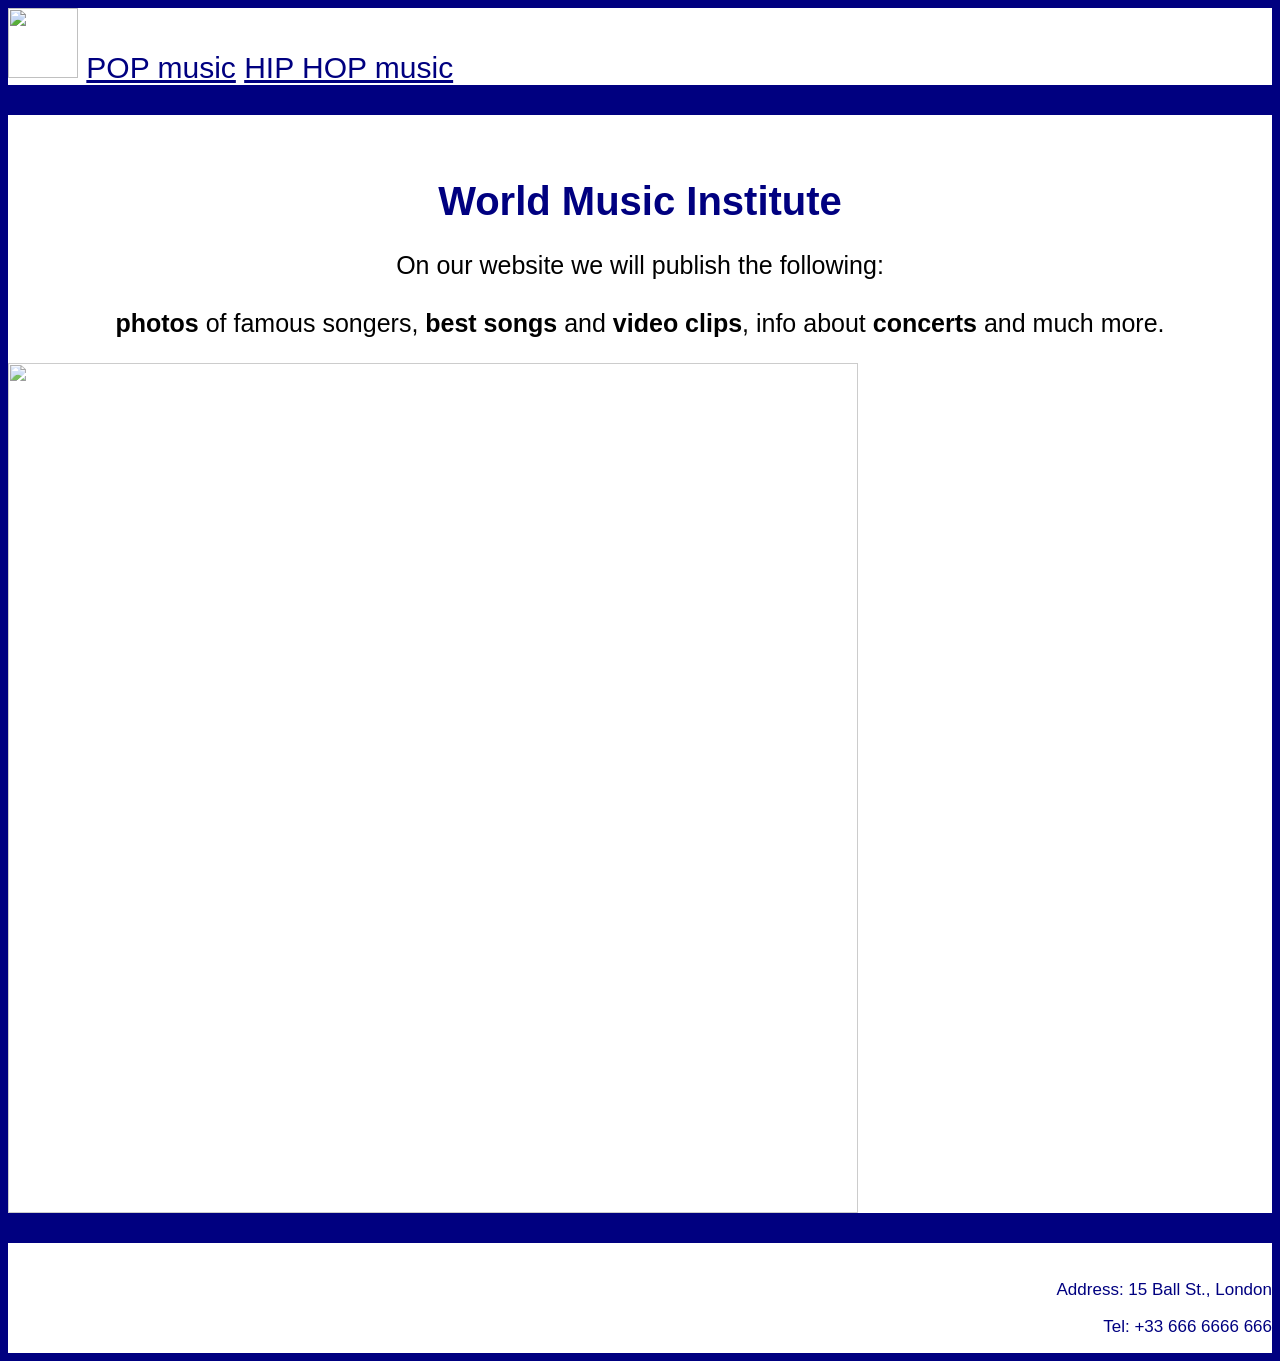
==== index.html @ deef2126 "Rename music.html to index.html" ====
<html>
    <body style="font-family:sans-serif;background-color:navy; font-size:30px">


        <header style="background-color:white">
            <img src="https://media.istockphoto.com/vectors/music-note-icon-vector-illustration-vector-id1175435360?k=20&m=1175435360&s=612x612&w=0&h=1yoTgUwobvdFlNxUQtB7_NnWOUD83XOMZHvxUzkOJJs=" width="70px" height = "70px" />
            <a href="https://en.wikipedia.org/wiki/Teen_pop" style="color:navy; text-align:left;"> POP music</a>
            <a href="https://en.wikipedia.org/wiki/Hip_hop_music" style="color:navy; text-align:right;"> HIP HOP music</a>
        </header>




        <main style="background-color:white">
            <p><br/></p>
            <h1 style="color:navy; text-align:center;font-size:40px">World Music Institute</h1>
            <p style="font-size:25px;text-align:center;">On our website we will publish the following:<br/> <br/><b>photos</b> of famous songers,<b> best songs</b> and <b>video clips</b>, info about <b>concerts</b> and much more.</p>
            <img src="https://npurdon.files.wordpress.com/2017/11/music-colour-splash.jpg" width="850px" style="opacity:0.8;"/>

        </main>


    <p> </p>



        <footer style="color:navy;background-color:white; height:110px; font-size:17px; ">

            <br/>
            <p style="text-align:right">Address: 15 Ball St., London</p>
            <p style="text-align:right"> Tel: +33 666 6666 666 </p>
         
       </footer>


    </body>
</html>
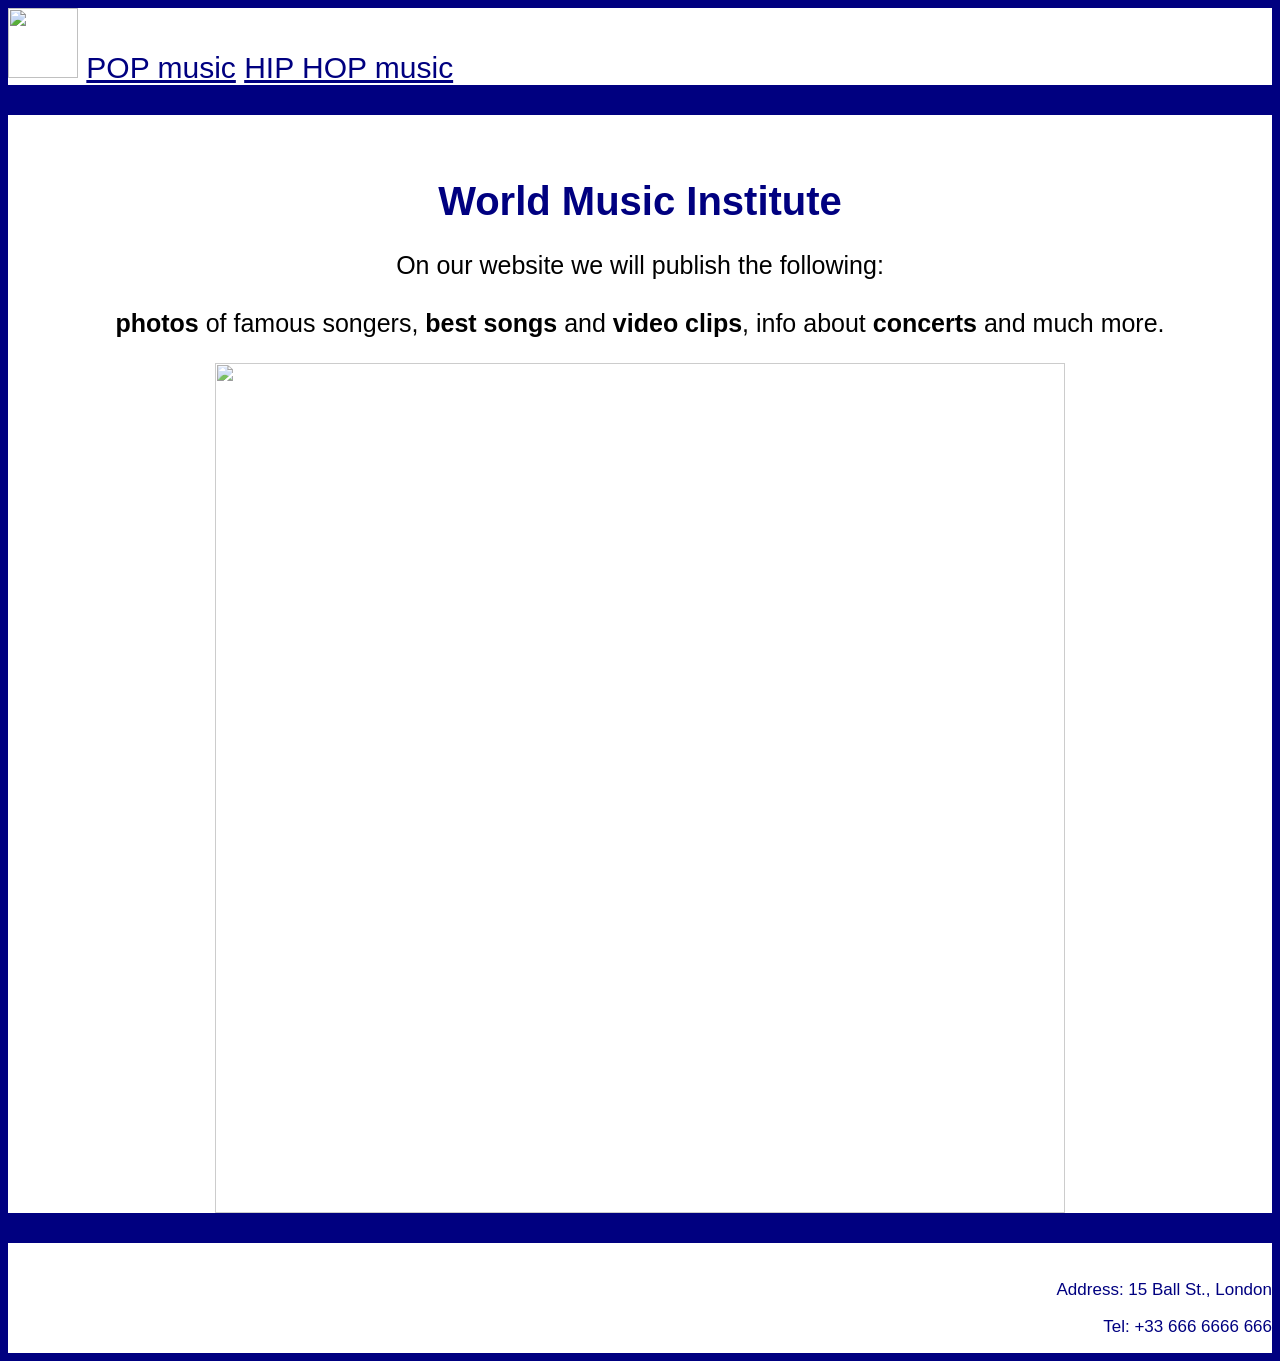
==== commit f94cea11: "Update index.html" ====
--- a/index.html
+++ b/index.html
@@ -11,7 +11,7 @@
 
 
 
-        <main style="background-color:white">
+        <main style="background-color:white;text-align:center">
             <p><br/></p>
             <h1 style="color:navy; text-align:center;font-size:40px">World Music Institute</h1>
             <p style="font-size:25px;text-align:center;">On our website we will publish the following:<br/> <br/><b>photos</b> of famous songers,<b> best songs</b> and <b>video clips</b>, info about <b>concerts</b> and much more.</p>
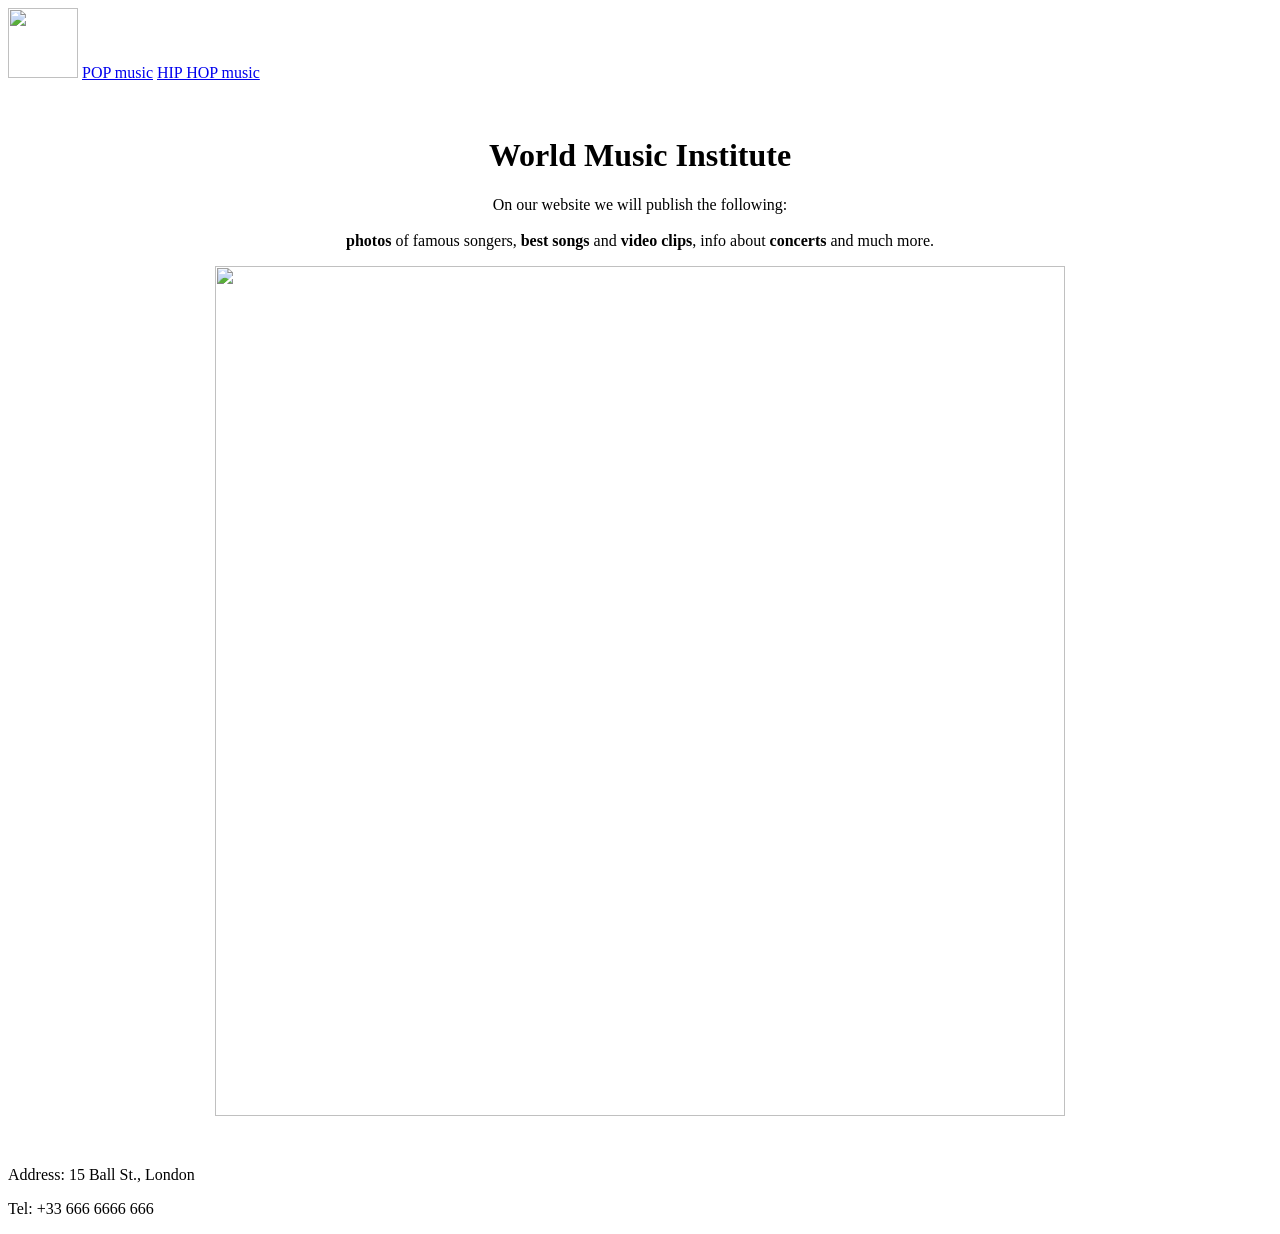
==== commit 21642147: "Update index.html" ====
--- a/index.html
+++ b/index.html
@@ -1,21 +1,32 @@
 <html>
-    <body style="font-family:sans-serif;background-color:navy; font-size:30px">
+    <head> 
+        <title> WMI </title>
+        <link rel="stylesheet" href="style.css"/>
+    </head>
 
 
-        <header style="background-color:white">
+
+    <body>
+    
+
+
+        <header>
+         
             <img src="https://media.istockphoto.com/vectors/music-note-icon-vector-illustration-vector-id1175435360?k=20&m=1175435360&s=612x612&w=0&h=1yoTgUwobvdFlNxUQtB7_NnWOUD83XOMZHvxUzkOJJs=" width="70px" height = "70px" />
-            <a href="https://en.wikipedia.org/wiki/Teen_pop" style="color:navy; text-align:left;"> POP music</a>
-            <a href="https://en.wikipedia.org/wiki/Hip_hop_music" style="color:navy; text-align:right;"> HIP HOP music</a>
+            <a href="https://en.wikipedia.org/wiki/Teen_pop"> POP music</a>
+            <a href="https://en.wikipedia.org/wiki/Hip_hop_music"> HIP HOP music</a>
+            
+            
         </header>
 
 
 
 
-        <main style="background-color:white;text-align:center">
+        <main style="background-color:white; text-align:center">
             <p><br/></p>
-            <h1 style="color:navy; text-align:center;font-size:40px">World Music Institute</h1>
-            <p style="font-size:25px;text-align:center;">On our website we will publish the following:<br/> <br/><b>photos</b> of famous songers,<b> best songs</b> and <b>video clips</b>, info about <b>concerts</b> and much more.</p>
-            <img src="https://npurdon.files.wordpress.com/2017/11/music-colour-splash.jpg" width="850px" style="opacity:0.8;"/>
+            <h1>World Music Institute</h1>
+            <p>On our website we will publish the following:<br/> <br/><b>photos</b> of famous songers,<b> best songs</b> and <b>video clips</b>, info about <b>concerts</b> and much more.</p>
+            <img src="https://npurdon.files.wordpress.com/2017/11/music-colour-splash.jpg" width="850px" />
 
         </main>
 
@@ -24,11 +35,11 @@
 
 
 
-        <footer style="color:navy;background-color:white; height:110px; font-size:17px; ">
+        <footer>
 
             <br/>
-            <p style="text-align:right">Address: 15 Ball St., London</p>
-            <p style="text-align:right"> Tel: +33 666 6666 666 </p>
+            <p>Address: 15 Ball St., London</p>
+            <p> Tel: +33 666 6666 666 </p>
          
        </footer>
 
